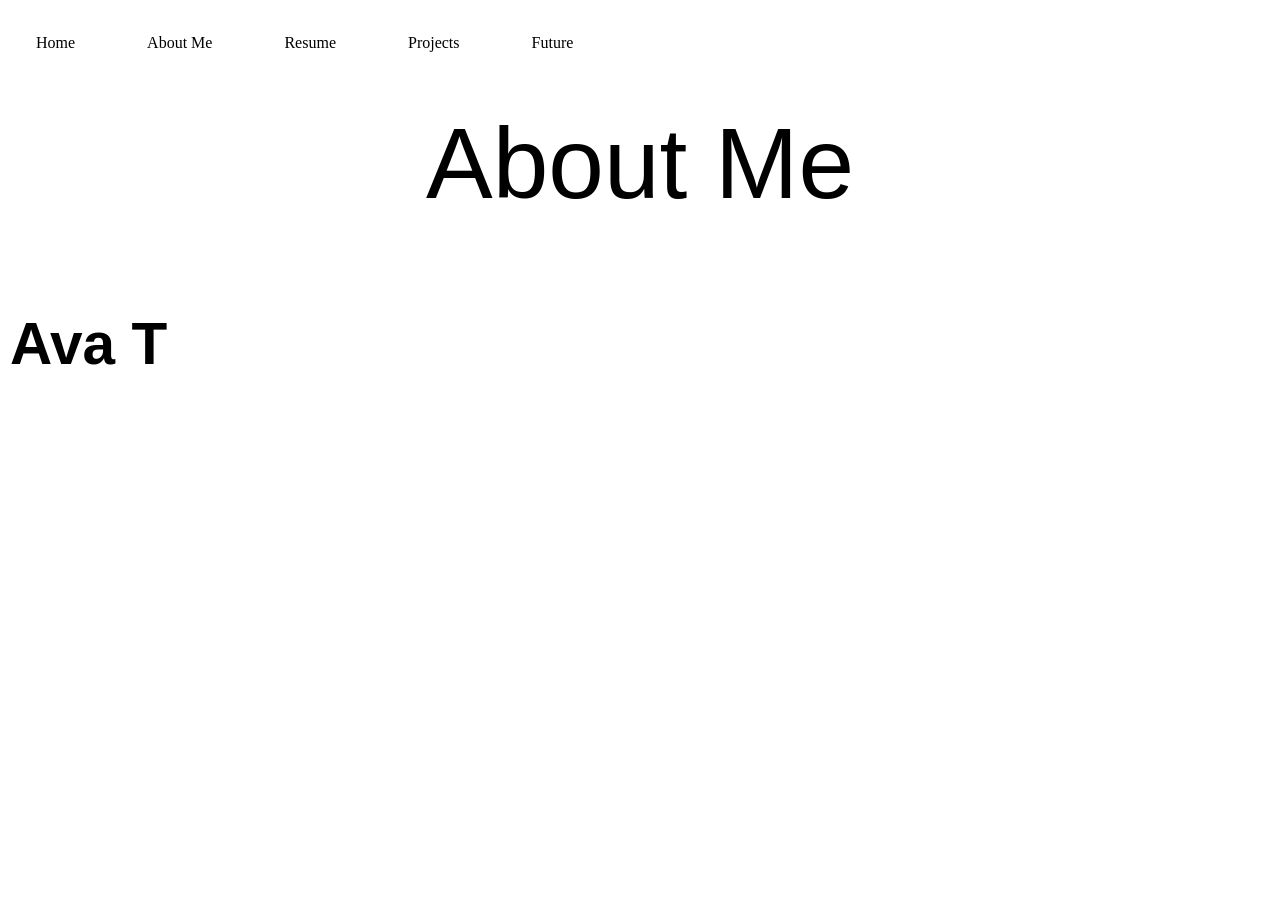
==== aboutMe.html @ 3bf81df3 "Add files via upload" ====
<!DOCTYPE html>
<html>
<head>
<link rel="stylesheet" href="style.css">
</head>
<body>

<ul>
  <li><a href="index.html">Home</a></li>
   <li><a href="aboutMe.html">About Me</a></li>
  <li><a href="resume.html">Resume</a></li>
  <li><a href="projects.html">Projects</a></li>
  <li><a href="future.html">Future</a></li>
</ul>

  <div class="center">
      <p class="p3">About Me</p>
  </div>

  <div class="container">
    <h3 class="p3">Ava T</h3>
  </div>
  <p> </p>
   

</body>
</html>
---- style.css ----
.center{
  display: flex;
  justify-content: center;
  font-size: 100px;
}

.container {
  font-size: 50px;
  padding: 10px;
}

.p3 {
  font-family: "Helvetica", "Helvetica", "Helvetica", compact;
}

body {
  margin: 0;
  padding: 0;
}

h2, p {
  margin: 20px;
}

ul {
  list-style-type: none;
  margin: 0;
  padding: 0;
  overflow: hidden;
  background-color: white;
}

ul li {
  float: left;
  padding: 20px;
}

ul li a {
  display: block;
  color: black;
  text-align: center;
  padding: 14px 16px;
  text-decoration: none;
}

ul li a:hover {
  background-color: pink;
}
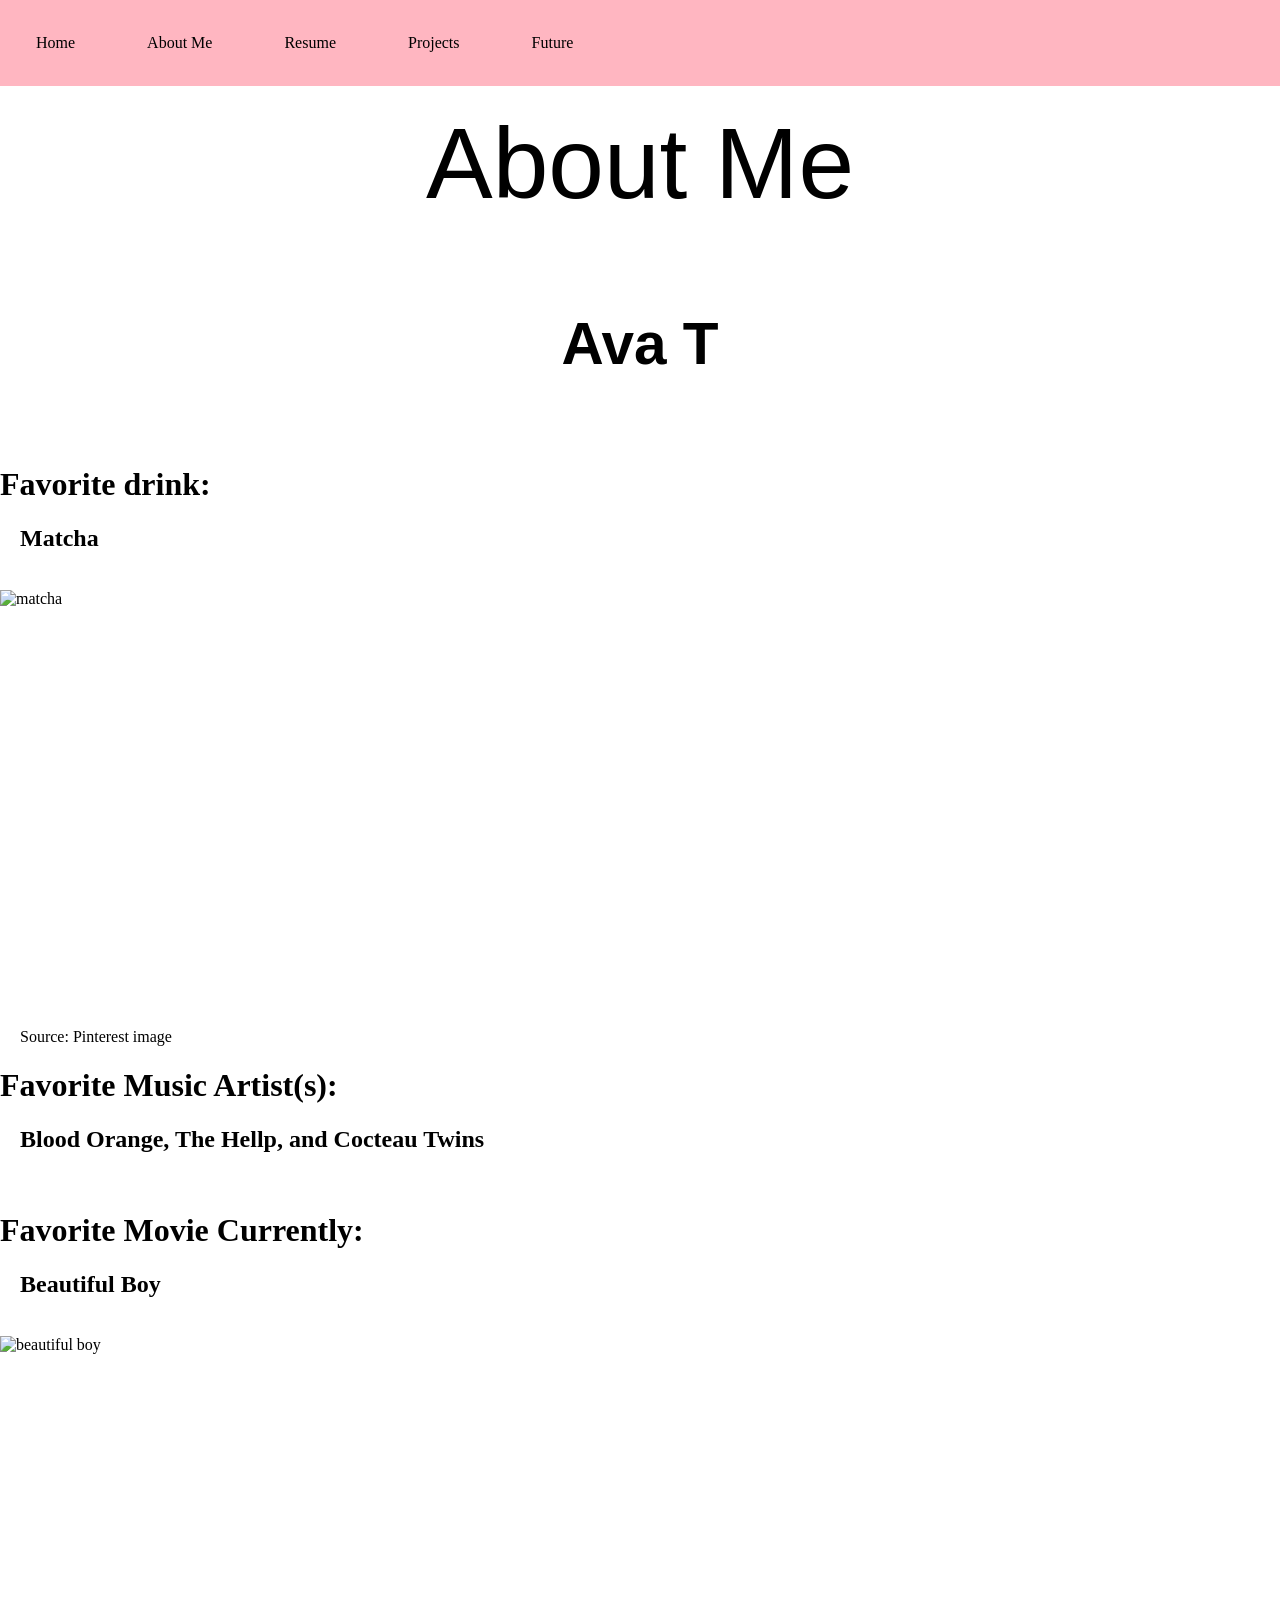
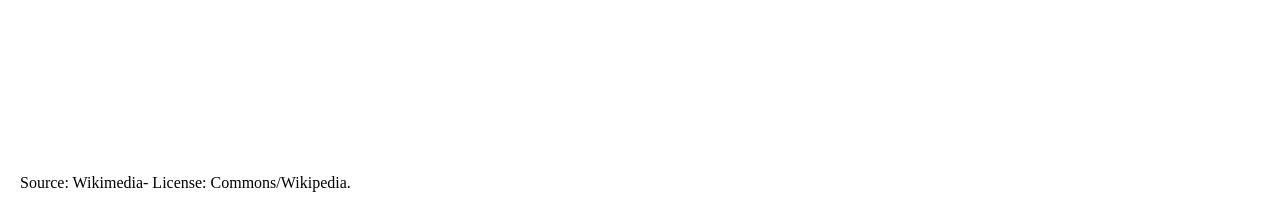
==== commit 2d6bd9f0: "Update aboutMe.html" ====
--- a/aboutMe.html
+++ b/aboutMe.html
@@ -22,6 +22,22 @@
   </div>
   <p> </p>
    
+  <h1> Favorite drink:</h1>
+  <h2>Matcha </h2>
+  <br>
+ <img src="matcha.jpg" alt="matcha">
+  <br>
+  <p> Source: Pinterest image</p>
+  <h1> Favorite Music Artist(s):</h1>
+  <h2>Blood Orange, The Hellp, and Cocteau Twins</h2>
+  <br> 
+  <h1> Favorite Movie Currently:</h1>
+  <h2> Beautiful Boy</h2>
+  <br>
+  <img src="beautifulboy.png" alt="beautiful boy">
+  <br>
+  <p> Source: Wikimedia- License: Commons/Wikipedia.</p>
 
+  
 </body>
-</html>+</html>
--- a/style.css
+++ b/style.css
@@ -6,6 +6,8 @@
 }
 
 .container {
+  display: flex;
+  justify-content: center; 
   font-size: 50px;
   padding: 10px;
 }
@@ -28,7 +30,7 @@
   margin: 0;
   padding: 0;
   overflow: hidden;
-  background-color: white;
+  background-color: lightpink;
 }
 
 ul li {
@@ -47,3 +49,9 @@
 ul li a:hover {
   background-color: pink;
 }
+img {
+  width:400px;
+  height:400px;
+  display: flex;
+  justify-content: center;
+}
